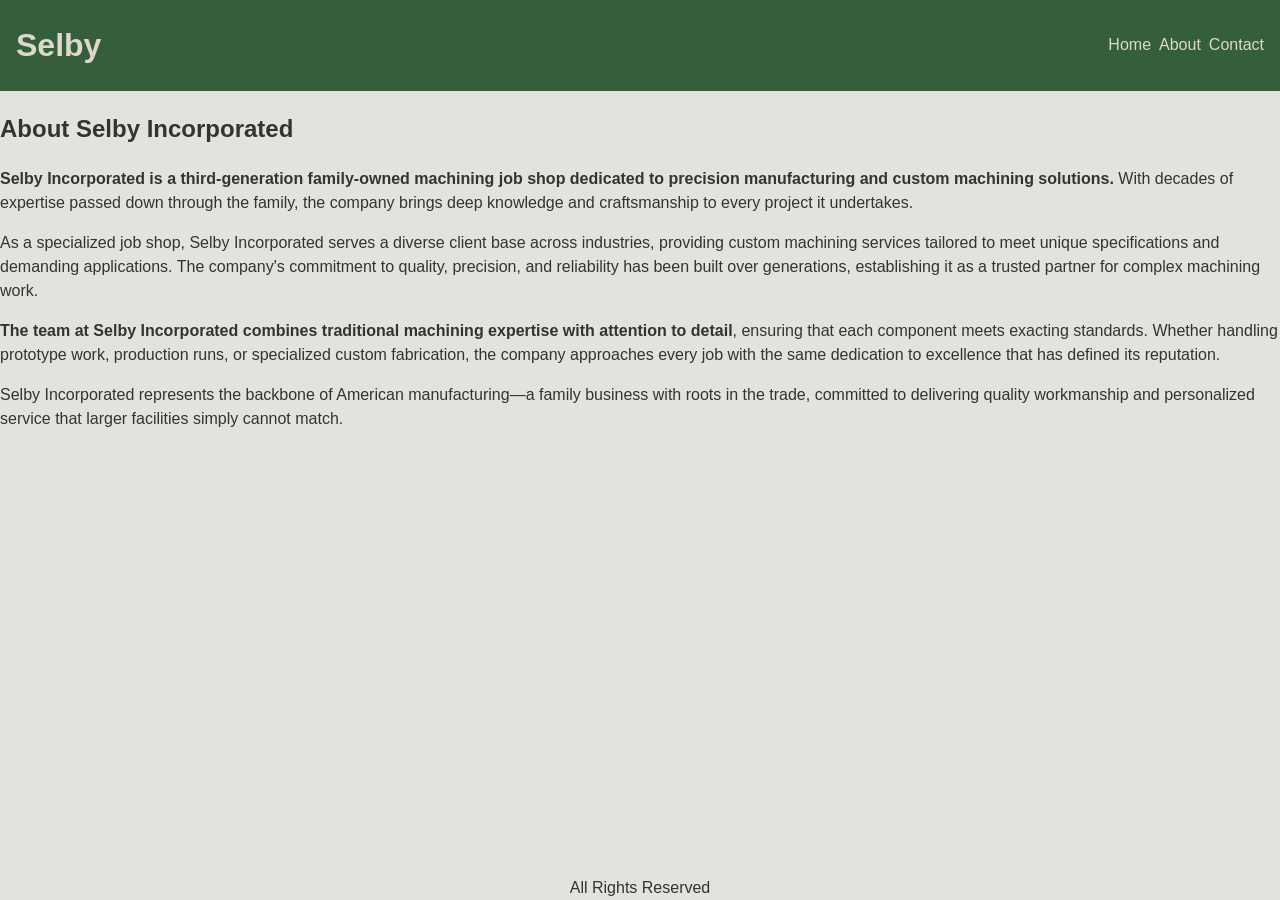
==== pages/about.html @ c4a35344 "Restructured and Began Restyling" ====
<!DOCTYPE html>
<html>
<head>

	<meta charset="utf-8"
	      name="viewport" 
		  content="width=device-width, initial-scale=1"
    >

    <link rel="stylesheet" type="text/css" href="../css/style.css">
	<link rel="icon" type="image/svg+xml" href="../assets/favicon.svg">

	<title>Demo</title>
</head>


<body>
	<header>
		<h1 id="logo"><a href="../index.html">Selby</a></h1>
	
		<nav class="navbar">
			<ul>
				<li><a href="../index.html">Home</a></li>
				<li><a href="about.html">About</a></li>
				<li><a href="contact.html">Contact</a></li>
			</ul>
		</nav>
    </header>
	<main>
		<section class="about">
		  <h2>About Selby Incorporated</h2>
		  
		  <p><strong>Selby Incorporated is a third-generation family-owned machining job shop dedicated to precision manufacturing and custom machining solutions.</strong> With decades of expertise passed down through the family, the company brings deep knowledge and craftsmanship to every project it undertakes.</p>

		  <p>As a specialized job shop, Selby Incorporated serves a diverse client base across industries, providing custom machining services tailored to meet unique specifications and demanding applications. The company's commitment to quality, precision, and reliability has been built over generations, establishing it as a trusted partner for complex machining work.</p>

		  <p><strong>The team at Selby Incorporated combines traditional machining expertise with attention to detail</strong>, ensuring that each component meets exacting standards. Whether handling prototype work, production runs, or specialized custom fabrication, the company approaches every job with the same dedication to excellence that has defined its reputation.</p>

		  <p>Selby Incorporated represents the backbone of American manufacturing—a family business with roots in the trade, committed to delivering quality workmanship and personalized service that larger facilities simply cannot match.</p>
		</section>

	</main>
	<footer>All Rights Reserved</footer>
</body>
</html>
---- css/style.css ----
@import url("./header.css");
@import url("./nav.css");
@import url("./content.css");
@import url("./footer.css");
:root {
	--primary-color: #355e3b;
	--secondary-color: #7b3f00;
	--bg-color: #e3e2dd;
	--text: #333333;
	--link-header: #dfd8cd;
	--highlight: #305030;
	--text-white: #ffffff;
	--border-color: #000000;
	--font-family-base: Arial, Helvetica, sans-serif;
	--font-family-heading: Georgia, "Times New Roman", serif;
	--font-size-base: 16px;
	--font-size-sm: 0.875rem;
	--font-size-md: 1rem;
	--font-size-lg: 1.25rem;
	--font-size-xl: 2rem;
	--font-size-2xl: 3rem;
	--font-weight-normal: 400;
	--font-weight-semibold: 600;
	--font-weight-bold: 700;
	--line-height-base: 1.5;
	--spacing-xs: 0.25rem;
	--spacing-sm: 0.5rem;
	--spacing-md: 1rem;
	--spacing-lg: 1.5rem;
	--spacing-xl: 2rem;
	--radius-sm: 3px;
	--radius-md: 6px;
	--shadow-sm: 0 2px 4px rgba(0, 0, 0, 0.12);
	--shadow-md: 10px 10px 10px rgba(0, 0, 0, 0.15);
	--max-content-width: 22em;
	--header-height: 64px;
}

html {
	margin: 0;
	padding: 0;
	box-sizing: border-box;
	font-size: var(--font-size-base);
}

*,
*::before,
*::after {
	box-sizing: inherit;
}

body {
	margin: 0;
	padding: 0;
	min-height: 100vh;
	display: flex;
	flex-direction: column;
	background-color: var(--bg-color);
	color: var(--text);
	font-family: var(--font-family-base);
	font-weight: var(--font-weight-normal);
	line-height: var(--line-height-base);
}

img,
picture,
svg,
canvas {
	display: block;
	max-width: 100%;
}

button,
input,
textarea,
select {
	font: inherit;
}
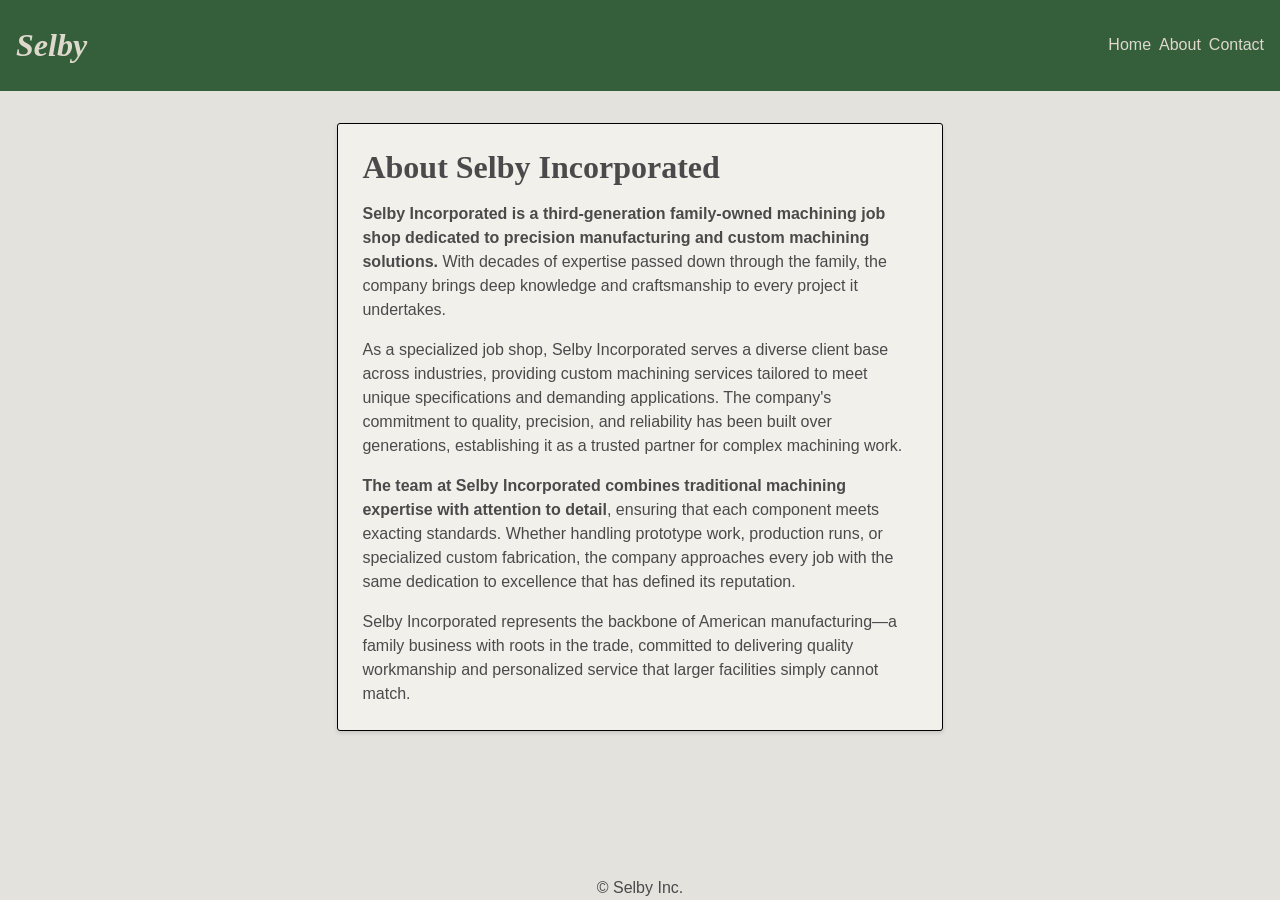
==== commit b90f88f9: "Completed baseline styling" ====
--- a/pages/about.html
+++ b/pages/about.html
@@ -16,7 +16,7 @@
 
 <body>
 	<header>
-		<h1 id="logo"><a href="../index.html">Selby</a></h1>
+		<h1 class="logo"><a href="../index.html">Selby</a></h1>
 	
 		<nav class="navbar">
 			<ul>
@@ -40,6 +40,6 @@
 		</section>
 
 	</main>
-	<footer>All Rights Reserved</footer>
+	<footer>&copy; Selby Inc.</footer>
 </body>
 </html>
--- a/css/style.css
+++ b/css/style.css
@@ -6,7 +6,8 @@
 	--primary-color: #355e3b;
 	--secondary-color: #7b3f00;
 	--bg-color: #e3e2dd;
-	--text: #333333;
+	--surface-color: #f1f0eb;
+	--text: #4a4a4a;
 	--link-header: #dfd8cd;
 	--highlight: #305030;
 	--text-white: #ffffff;
